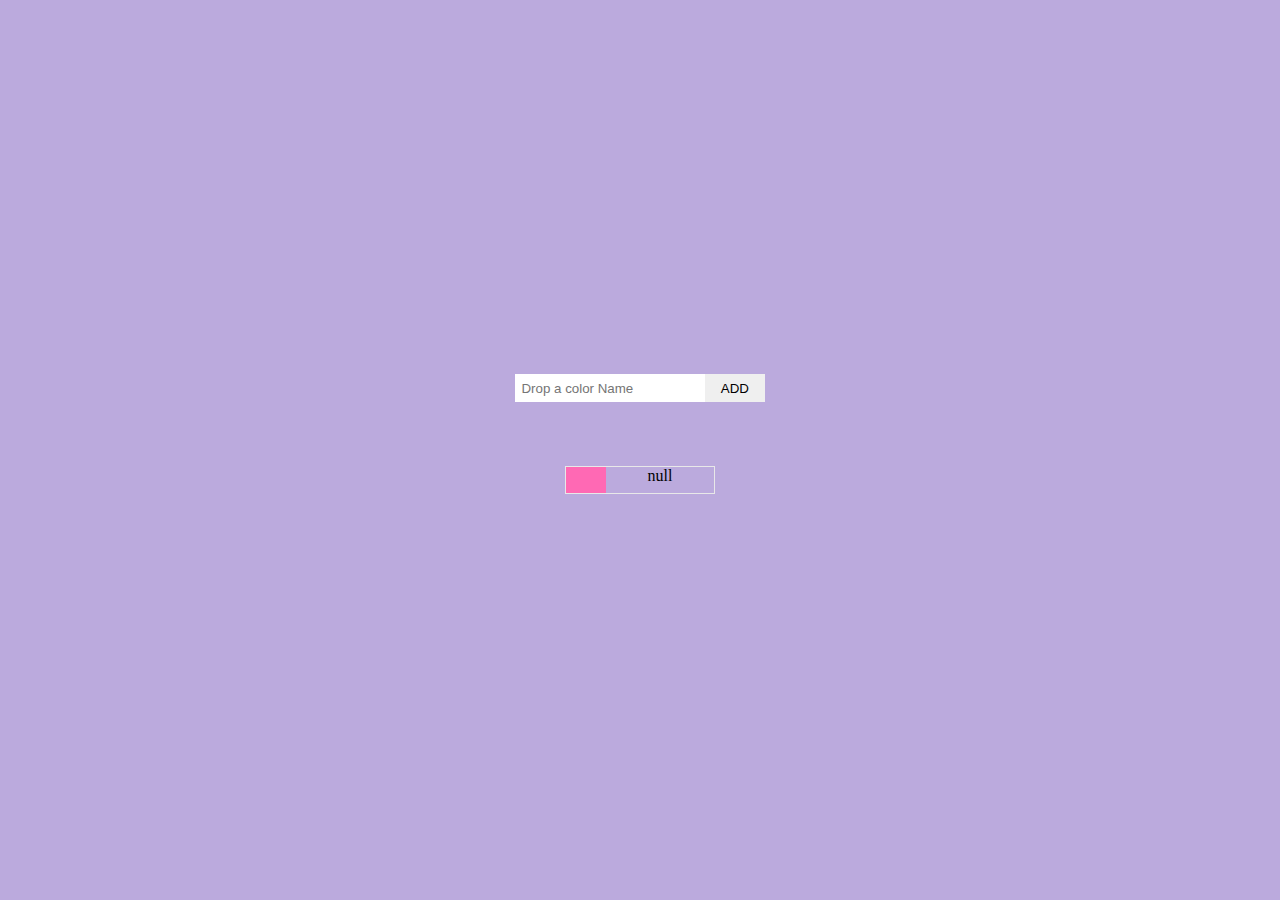
==== 01-color-saver/index.html @ 01dcb416 "added first version of my first JS project" ====
<!DOCTYPE html>
<html lang="en">

    <head>
        <meta charset="UTF-8">
        <meta name="viewport" content="width=device-width, initial-scale=1.0">
        <title>colorSaver</title>
        <link rel="stylesheet" href="style.css">
    </head>

    <body>
        <form class="add">
            <input type="text" class="input" placeholder="Drop a color Name" required aria-label="true" />
            <input type="submit" class="btn button" value="ADD" aria-label="true">
        </form>

        <section class="list">
            <li class="color__block">
                <div class="color__box"></div>
                <div class="color__text">asfafs</div>
            </li>
        </section>



        <script src="main.js"></script>
    </body>

</html>
---- 01-color-saver/style.css ----
* {
  margin: 0;
  padding: 0;
  box-sizing: border-box;
  /* border: 1px solid red; */
}

body {
  background: #bad;
  display: flex;
  flex-direction: column;
  justify-content: center;
  align-items: center;
  height: 100vh;
}

.add {
  margin-bottom: 2rem;
  display: flex;
  align-self: center;
}

.input,
.btn {
  padding: 0.4rem;
  border: none;
}

.btn {
  padding: 0 1rem;
}

.list {
  border-radius: 3px;
  padding: 2rem;
  width: 50%;
  display: flex;
  flex-wrap: wrap;
  gap: 1rem;
  justify-content: space-around;
}

.color__block {
  min-width: 150px;
  height: 28px;
  border: 1px solid #e8e8e8;
  display: flex;
  /* align-items: center; */
}

.color__box {
  background: hotpink;
  width: 40px;
}

.color__text {
  text-align: center;
    flex: 1;
}
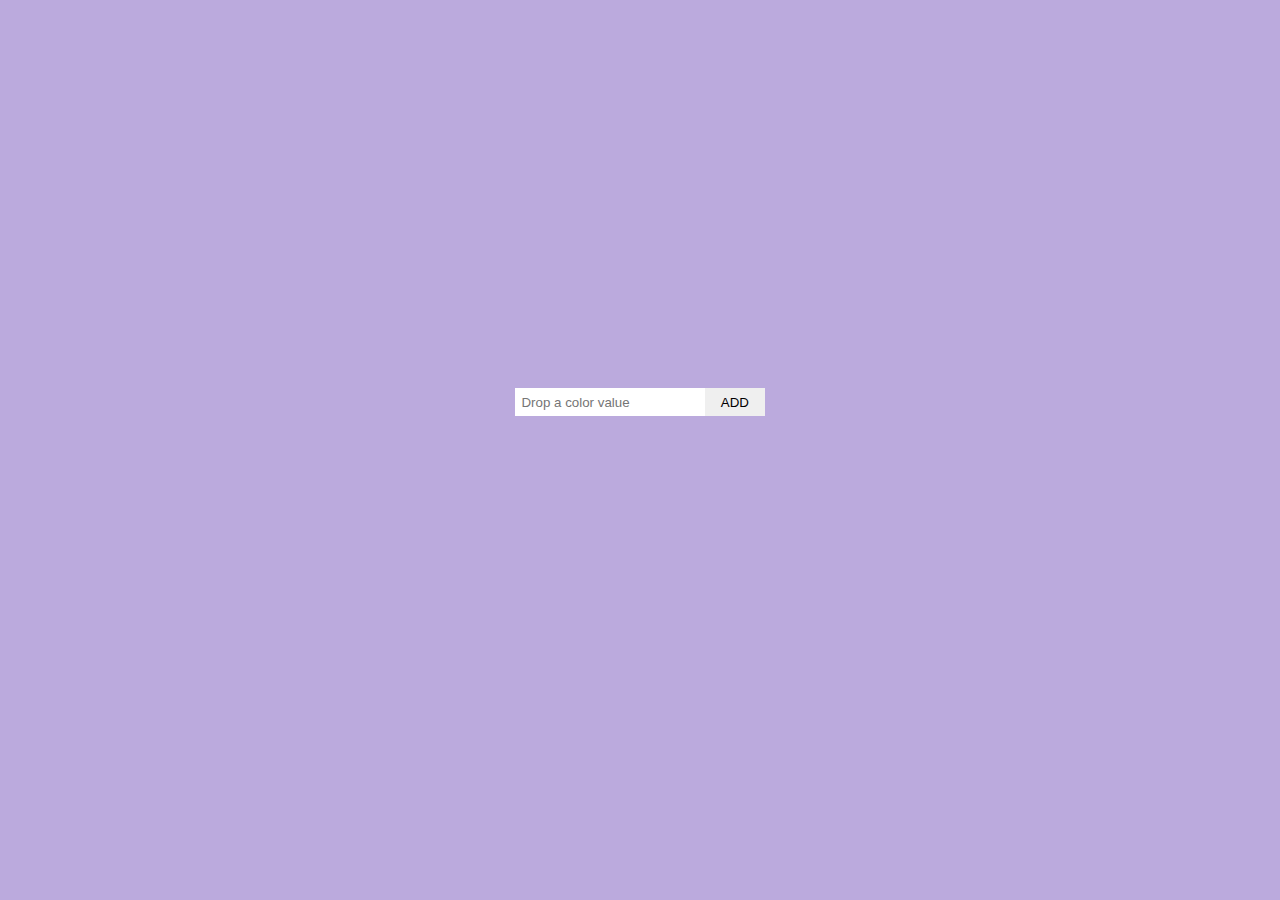
==== commit e6273fb8: "added UI and regex check" ====
--- a/01-color-saver/index.html
+++ b/01-color-saver/index.html
@@ -9,16 +9,15 @@
     </head>
 
     <body>
-        <form class="add">
-            <input type="text" class="input" placeholder="Drop a color Name" required aria-label="true" />
+        <form class="form">
+
+  <!-- regex check for colors found at https://regexr.com/39cgj -->
+            <input type="text" class="input" placeholder="Drop a color value" pattern="(?:#|0x)(?:[a-f0-9]{3}|[a-f0-9]{6})\b|(?:rgb|hsl)a?\([^\)]*\)" required aria-label="true" aria-required="true" />
             <input type="submit" class="btn button" value="ADD" aria-label="true">
         </form>
 
         <section class="list">
-            <li class="color__block">
-                <div class="color__box"></div>
-                <div class="color__text">asfafs</div>
-            </li>
+            
         </section>
 
 
--- a/01-color-saver/style.css
+++ b/01-color-saver/style.css
@@ -1,3 +1,5 @@
+@import url('https://fonts.googleapis.com/css2?family=Big+Shoulders+Display:wght@700&display=swap');
+
 * {
   margin: 0;
   padding: 0;
@@ -5,16 +7,23 @@
   /* border: 1px solid red; */
 }
 
+::selection {
+  background: #ed4c64;
+  color: #fbeee8;
+}
+
 body {
+  font-family: 'Big Shoulders Display', 'Roboto', sans-serif;
+  font-weight: 700;
   background: #bad;
   display: flex;
   flex-direction: column;
   justify-content: center;
   align-items: center;
-  height: 100vh;
+  min-height: 100vh;
 }
 
-.add {
+.form {
   margin-bottom: 2rem;
   display: flex;
   align-self: center;
@@ -41,11 +50,65 @@
 }
 
 .color__block {
+  display: flex;
+  flex-direction: column;
+  justify-content: center;
+  align-items: center;
+  padding: 1rem; 
+}
+
+.color__box {
+  width: 64px;height: 64px;
+  border-radius: 50%;
+
+
+}
+.color__text {
+  opacity: 0;
+  padding: 0.6rem 0;
+  text-transform: uppercase;
+  font-size: 1.2rem;
+  letter-spacing: 0.4px;
+  user-select: all;
+}
+
+.color__box:hover ~ .color__text {
+  opacity: 1;
+}
+/* 
+.color__block {
+  display: flex;
+  align-items: center;
+  padding: 1rem;
+}
+.color__box {
+  width: 64px;
+  height: 64px;
+  background: #541eac;
+  border: 2px dashed non;
+  
+  border-radius: 50%;
+  box-shadow: inset 2px 2px 0px 0 white, inset -2px -2px 0px 0 white,
+    inset 2px -2px 0px 0 white, inset -2px 2px 0px 0 white;
+}
+
+.color__text {
+  font-size: 1rem;
+  border: 2px solid #e8e8e0;
+  border-left: solid transparent;
+  padding: 0.6rem;
+  padding-right: 2rem;
+  border-radius: 0 20px 20px 0;
+  text-transform: uppercase;
+  letter-spacing: 0.2px;
+} */
+
+/* 
+.color__block {
   min-width: 150px;
   height: 28px;
   border: 1px solid #e8e8e8;
   display: flex;
-  /* align-items: center; */
 }
 
 .color__box {
@@ -56,4 +119,4 @@
 .color__text {
   text-align: center;
     flex: 1;
-}
+} */
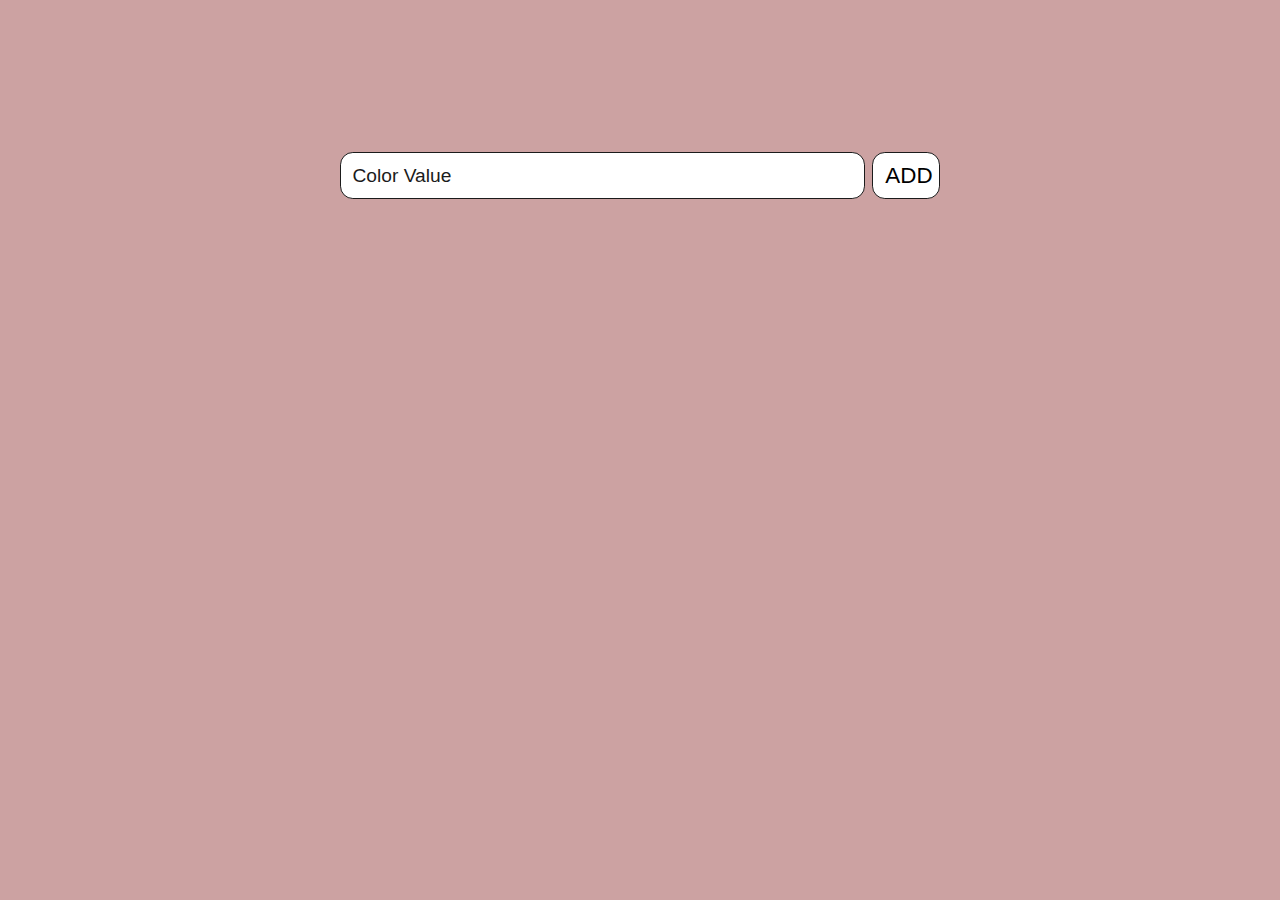
==== commit b04d9b08: "updated UI and refactored code" ====
--- a/01-color-saver/index.html
+++ b/01-color-saver/index.html
@@ -1,28 +1,35 @@
 <!DOCTYPE html>
 <html lang="en">
 
-    <head>
-        <meta charset="UTF-8">
-        <meta name="viewport" content="width=device-width, initial-scale=1.0">
-        <title>colorSaver</title>
-        <link rel="stylesheet" href="style.css">
-    </head>
+  <head>
+    <meta charset="UTF-8">
+    <meta name="viewport" content="width=device-width, initial-scale=1.0">
+    <title>colorSaver</title>
+    <link rel="stylesheet" href="https://use.fontawesome.com/releases/v5.8.2/css/all.css">
+    <link rel="stylesheet" href="style.css">
+  </head>
 
-    <body>
-        <form class="form">
+  <body>
+    <main class="container">
+      <form class="form">
 
-  <!-- regex check for colors found at https://regexr.com/39cgj -->
-            <input type="text" class="input" placeholder="Drop a color value" pattern="(?:#|0x)(?:[a-f0-9]{3}|[a-f0-9]{6})\b|(?:rgb|hsl)a?\([^\)]*\)" required aria-label="true" aria-required="true" />
-            <input type="submit" class="btn button" value="ADD" aria-label="true">
-        </form>
+        <!-- regex check for colors found at https://regexr.com/39cgj -->
+        <input type="text" class="input" placeholder="Color Value"
+          pattern="(?:#|0x)(?:[a-f0-9]{3}|[a-f0-9]{6})\b|(?:rgb|hsl)a?\([^\)]*\)" required aria-label="true"
+          aria-required="true" />
+        <input type="submit" class="btn button" value="ADD" aria-label="true">
+      </form>
 
-        <section class="list">
-            
-        </section>
+      <ul class="color-list">
+
+      </ul>
 
 
 
-        <script src="main.js"></script>
-    </body>
+      <p class="copied">Color copied!</p>
+    </main>
+
+    <script src="main.js"></script>
+  </body>
 
 </html>--- a/01-color-saver/style.css
+++ b/01-color-saver/style.css
@@ -1,9 +1,19 @@
-@import url('https://fonts.googleapis.com/css2?family=Big+Shoulders+Display:wght@700&display=swap');
+@import url("https://fonts.googleapis.com/css2?family=Big+Shoulders+Display:wght@700&display=swap");
+
+/* @import url("https://fonts.googleapis.com/css2?family=M+PLUS+1p:wght@500&display=swap"); */
+
+@font-face {
+  font-family: "Myriad Pro Regular";
+  font-style: normal;
+  font-weight: normal;
+  src: local("Myriad Pro Regular"), url("MYRIADPRO-REGULAR.woff") format("woff");
+}
 
 * {
   margin: 0;
   padding: 0;
   box-sizing: border-box;
+  list-style: none;
   /* border: 1px solid red; */
 }
 
@@ -12,111 +22,178 @@
   color: #fbeee8;
 }
 
+/* RECOMMENDATIONS
+  font-family :TEKO, ABEL, Fjalla One, Barlow Condenced, Varela Round,  "Big Shoulders Display";
+*/
+
+:root {
+  --primaryColor: #cca2a2;
+  --secondaryColor: #ffffff;
+  --accentColor: #1b1b1b;
+
+  /* --fontFamily-input: "M PLUS 1p", sans-serif; */
+  --fontFamily-colorName: "Big Shoulders Display", sans-serif;
+  --fontSize: 1rem;
+  --borderColor: #ffffff;
+}
+
 body {
-  font-family: 'Big Shoulders Display', 'Roboto', sans-serif;
-  font-weight: 700;
-  background: #bad;
+  background: var(--primaryColor);
+  height: 100vh;
+  overflow: hidden;
+}
+
+.container {
+  padding: 10% 0;
+  max-width: 800px;
+  margin: 0 auto;
   display: flex;
   flex-direction: column;
-  justify-content: center;
   align-items: center;
-  min-height: 100vh;
 }
 
 .form {
-  margin-bottom: 2rem;
   display: flex;
-  align-self: center;
+  justify-content: center;
+  gap: 0.4rem;
+  width: 90%;
+  max-width: 600px;
+  /* font-family: var(--fontFamily-input); */
+
+  margin: 1.5rem auto;
 }
 
-.input,
-.btn {
-  padding: 0.4rem;
-  border: none;
+.input {
+  padding: 0.4em 0.6em;
+  font-size: 1.2rem;
+  flex: 1;
+
+  border-radius: 0.8rem;
+  border: 1px solid var(--accentColor);
+}
+
+.input::placeholder {
+  color: var(--accentColor);
+  font-weight: 500;
 }
 
 .btn {
-  padding: 0 1rem;
+  background: var(--secondaryColor);
+  border: 1px solid var(--accentColor);
+  color: black;
+  border-radius: 0.8rem;
+  cursor: pointer;
+  padding: 0.6rem 0.4rem;
+  padding-left: 0.8rem;
+  font-weight: 500;
+  font-size: 1.4rem;
 }
 
-.list {
-  border-radius: 3px;
-  padding: 2rem;
-  width: 50%;
-  display: flex;
-  flex-wrap: wrap;
-  gap: 1rem;
-  justify-content: space-around;
+.color-list {
+  width: 100%;
+  /*   padding: 0 0.5rem; */
+  display: grid;
+  grid-template-columns: repeat(auto-fit, 90px);
+  grid-template-rows: repeat(auto-fit);
+  gap: 2.5rem 1rem;
+  justify-content: center;
 }
 
-.color__block {
-  display: flex;
-  flex-direction: column;
-  justify-content: center;
-  align-items: center;
-  padding: 1rem; 
+.color-list li {
+  width: 84px;
+  height: 84px;
+  background: var(--secondaryColor);
+  border-radius: 50%;
+  border: 1px solid hotpink;
+  position: relative;
+  cursor: pointer;
+  /* transition: opacity 2s ease-out; */
 }
 
-.color__box {
-  width: 64px;height: 64px;
+.color-list li::before {
+  content: "";
+  background: #1b1b1b50;
+
+  position: absolute;
+  top: 0;
+  left: 0;
+  right: 0;
+  bottom: 0;
   border-radius: 50%;
-
-
-}
-.color__text {
   opacity: 0;
-  padding: 0.6rem 0;
-  text-transform: uppercase;
-  font-size: 1.2rem;
-  letter-spacing: 0.4px;
-  user-select: all;
 }
 
-.color__box:hover ~ .color__text {
-  opacity: 1;
-}
-/* 
-.color__block {
-  display: flex;
-  align-items: center;
-  padding: 1rem;
-}
-.color__box {
-  width: 64px;
-  height: 64px;
-  background: #541eac;
-  border: 2px dashed non;
-  
-  border-radius: 50%;
-  box-shadow: inset 2px 2px 0px 0 white, inset -2px -2px 0px 0 white,
-    inset 2px -2px 0px 0 white, inset -2px 2px 0px 0 white;
+.color-list li::after {
+  font-family: "Font Awesome 5 Free";
+  font-size: 1.8rem;
+  content: "\f0c5";
+  color: var(--secondaryColor);
+
+  position: absolute;
+  top: 50%;
+  left: 50%;
+  transform: translate(-50%, -50%);
+  opacity: 0;
 }
 
 .color__text {
-  font-size: 1rem;
-  border: 2px solid #e8e8e0;
-  border-left: solid transparent;
-  padding: 0.6rem;
-  padding-right: 2rem;
-  border-radius: 0 20px 20px 0;
-  text-transform: uppercase;
-  letter-spacing: 0.2px;
-} */
+  position: absolute;
+  top: 110%;
+  text-align: center;
+  width: inherit;
+  background: none;
+  font-size: 1.2rem;
+  font-family: var(--fontFamily-colorName);
+  letter-spacing: 0.4px;
+  transition: opacity 0.4s ease-out;
+  opacity: 0;
+  border: none;
+  outline: none;
+  user-select: none;
+}
+.color__text:disabled {
+  color: var(--accentColor);
+}
+.color-list li:hover::after,
+.color-list li:hover::before,
+.color-list li:hover .color__text {
+  opacity: 1;
 
-/* 
-.color__block {
-  min-width: 150px;
-  height: 28px;
-  border: 1px solid #e8e8e8;
-  display: flex;
+  transition: opacity 0.6s ease-out;
 }
 
-.color__box {
-  background: hotpink;
-  width: 40px;
+.copied {
+  position: absolute;
+  top: 0;
+  right: 0;
+
+  font-family: var(--fontFamily);
+  font-size: 1.2rem;
+  margin: 1rem;
+  padding: 0.4rem 0.6rem;
+  border-radius: 0.2rem;
+  color: white;
+  background: #341685;
+  opacity: 0;
+  transition: all 0.4s;
 }
 
-.color__text {
-  text-align: center;
-    flex: 1;
-} */
+.copied.is-copied {
+  -webkit-animation: scaleUp 2s cubic-bezier(0.25, 0.46, 0.45, 0.94);
+  animation: scaleUp 2s cubic-bezier(0.25, 0.46, 0.45, 0.94);
+}
+@keyframes scaleUp {
+  0% {
+    transform: scale(0);
+    transform-origin: center;
+    opacity: 0;
+  }
+  30% {
+    transform: scale(1);
+    transform-origin: center;
+    opacity: 1;
+  }
+  100% {
+    opacity: 0;
+  }
+}
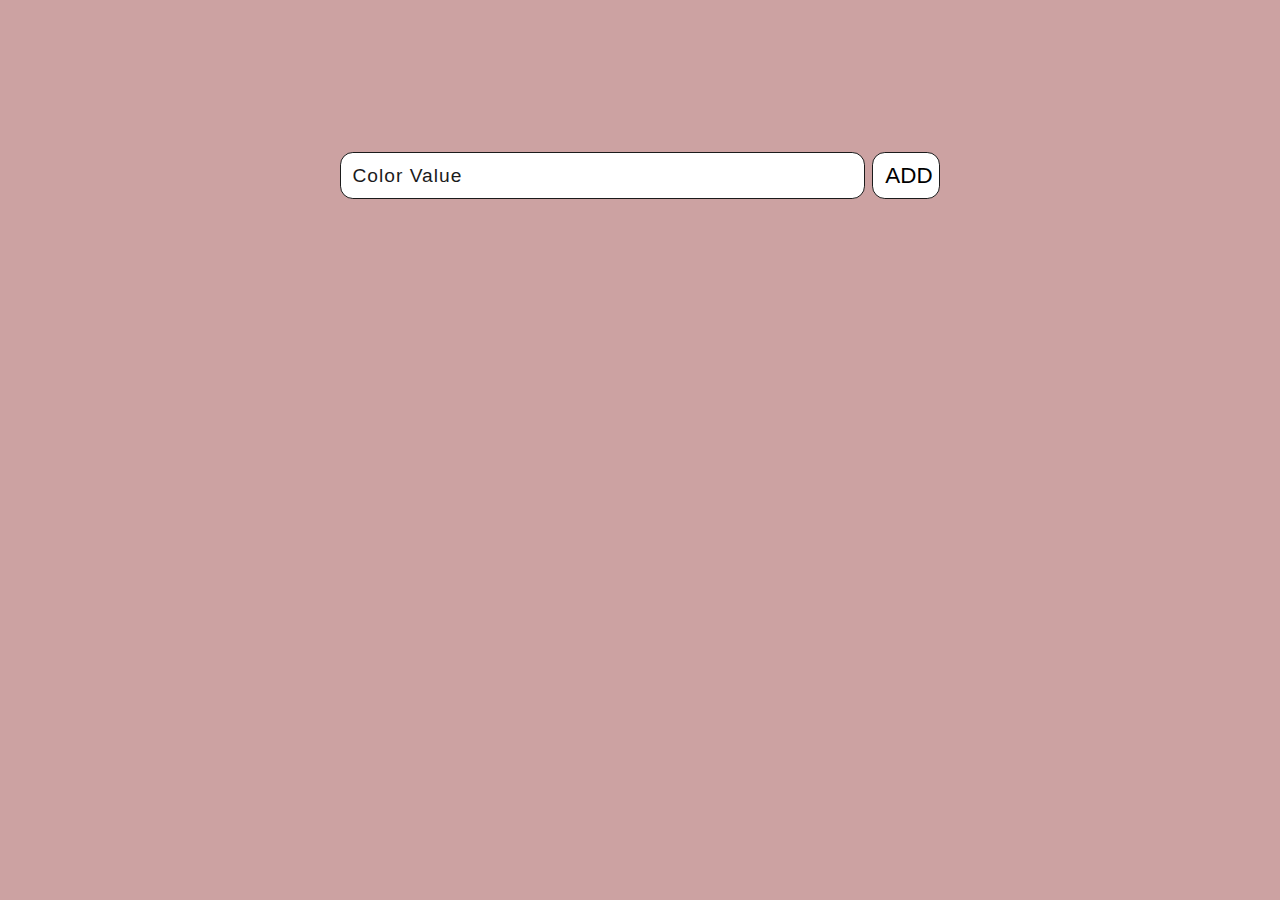
==== commit 322cead7: "documented and refactored code" ====
--- a/01-color-saver/index.html
+++ b/01-color-saver/index.html
@@ -6,26 +6,29 @@
     <meta name="viewport" content="width=device-width, initial-scale=1.0">
     <title>colorSaver</title>
     <link rel="stylesheet" href="https://use.fontawesome.com/releases/v5.8.2/css/all.css">
+    <link rel="preconnect" href="https://fonts.gstatic.com">
+    <link href="https://fonts.googleapis.com/css2?family=Big+Shoulders+Display:wght@700&display=swap" rel="stylesheet">
     <link rel="stylesheet" href="style.css">
   </head>
 
   <body>
     <main class="container">
+      <!-- form to collect color value -->
       <form class="form">
-
         <!-- regex check for colors found at https://regexr.com/39cgj -->
         <input type="text" class="input" placeholder="Color Value"
-          pattern="(?:#|0x)(?:[a-f0-9]{3}|[a-f0-9]{6})\b|(?:rgb|hsl)a?\([^\)]*\)" required aria-label="true"
+          pattern="(?:#|0x)(?:[a-fA-F0-9]{3}|[a-f0-9]{6})\b|(?:rgb|hsl)a?\([^\)]*\)" required aria-label="true"
           aria-required="true" />
-        <input type="submit" class="btn button" value="ADD" aria-label="true">
+
+        <input type="submit" class="btn" value="ADD" aria-label="true">
       </form>
 
+      <!-- container for colors -->
       <ul class="color-list">
 
       </ul>
 
-
-
+      <!-- pop-up on copying color -->
       <p class="copied">Color copied!</p>
     </main>
 
--- a/01-color-saver/style.css
+++ b/01-color-saver/style.css
@@ -1,12 +1,10 @@
-@import url("https://fonts.googleapis.com/css2?family=Big+Shoulders+Display:wght@700&display=swap");
-
-/* @import url("https://fonts.googleapis.com/css2?family=M+PLUS+1p:wght@500&display=swap"); */
+/* @import url("https://fonts.googleapis.com/css2?family=Big+Shoulders+Display:wght@700&display=swap"); */
 
 @font-face {
   font-family: "Myriad Pro Regular";
   font-style: normal;
   font-weight: normal;
-  src: local("Myriad Pro Regular"), url("MYRIADPRO-REGULAR.woff") format("woff");
+  src: local("Myriad Pro Regular"), url("https://github.com/fontfen/myriad-pro/blob/master/MyriadPro-Regular.woff") format("woff");
 }
 
 * {
@@ -14,7 +12,11 @@
   padding: 0;
   box-sizing: border-box;
   list-style: none;
-  /* border: 1px solid red; */
+}
+
+::-moz-selection {
+  background: #ed4c64;
+  color: #fbeee8;
 }
 
 ::selection {
@@ -22,16 +24,13 @@
   color: #fbeee8;
 }
 
-/* RECOMMENDATIONS
-  font-family :TEKO, ABEL, Fjalla One, Barlow Condenced, Varela Round,  "Big Shoulders Display";
-*/
-
 :root {
+  /* --font-family-suggestions: "TEKO", "ABEL", "Fjalla One", "Barlow Condenced", "Varela Round", "Big Shoulders Display"; */
   --primaryColor: #cca2a2;
   --secondaryColor: #ffffff;
   --accentColor: #1b1b1b;
 
-  /* --fontFamily-input: "M PLUS 1p", sans-serif; */
+  --fontFamily-input: "Myriad Pro Regular", sans-serif;
   --fontFamily-colorName: "Big Shoulders Display", sans-serif;
   --fontSize: 1rem;
   --borderColor: #ffffff;
@@ -58,40 +57,64 @@
   gap: 0.4rem;
   width: 90%;
   max-width: 600px;
-  /* font-family: var(--fontFamily-input); */
 
   margin: 1.5rem auto;
+}
+
+.input,
+.btn {
+  font-family: var(--fontFamily-input);
+  background: var(--secondaryColor);
+  border-radius: 0.8rem;
+  border: 1px solid var(--accentColor);
+  color: black;
 }
 
 .input {
   padding: 0.4em 0.6em;
   font-size: 1.2rem;
   flex: 1;
-
-  border-radius: 0.8rem;
-  border: 1px solid var(--accentColor);
-}
+}
+
+
+.input::-webkit-input-placeholder {
+  color: var(--accentColor);
+  letter-spacing: 1px;
+}
+
+
+.input::-moz-placeholder {
+  color: var(--accentColor);
+  letter-spacing: 1px;
+}
+
+
+.input:-ms-input-placeholder {
+  color: var(--accentColor);
+  letter-spacing: 1px;
+}
+
+
+.input::-ms-input-placeholder {
+  color: var(--accentColor);
+  letter-spacing: 1px;
+}
+
 
 .input::placeholder {
   color: var(--accentColor);
-  font-weight: 500;
+  letter-spacing: 1px;
 }
 
 .btn {
-  background: var(--secondaryColor);
-  border: 1px solid var(--accentColor);
-  color: black;
-  border-radius: 0.8rem;
   cursor: pointer;
   padding: 0.6rem 0.4rem;
   padding-left: 0.8rem;
-  font-weight: 500;
   font-size: 1.4rem;
 }
 
 .color-list {
   width: 100%;
-  /*   padding: 0 0.5rem; */
   display: grid;
   grid-template-columns: repeat(auto-fit, 90px);
   grid-template-rows: repeat(auto-fit);
@@ -100,14 +123,13 @@
 }
 
 .color-list li {
+  background: var(--secondaryColor);
+  border: 1px solid hotpink;
+  cursor: pointer;
   width: 84px;
   height: 84px;
-  background: var(--secondaryColor);
   border-radius: 50%;
-  border: 1px solid hotpink;
   position: relative;
-  cursor: pointer;
-  /* transition: opacity 2s ease-out; */
 }
 
 .color-list li::before {
@@ -149,9 +171,15 @@
   opacity: 0;
   border: none;
   outline: none;
+  -webkit-user-select: none;
+  -moz-user-select: none;
+  -ms-user-select: none;
   user-select: none;
 }
-.color__text:disabled {
+.color__text:-moz-read-only {
+  color: var(--accentColor);
+}
+.color__text:read-only {
   color: var(--accentColor);
 }
 .color-list li:hover::after,
@@ -168,32 +196,50 @@
   right: 0;
 
   font-family: var(--fontFamily);
-  font-size: 1.2rem;
+  font-size: 1rem;
   margin: 1rem;
   padding: 0.4rem 0.6rem;
   border-radius: 0.2rem;
   color: white;
-  background: #341685;
+  background: #d90429;
   opacity: 0;
   transition: all 0.4s;
 }
 
 .copied.is-copied {
-  -webkit-animation: scaleUp 2s cubic-bezier(0.25, 0.46, 0.45, 0.94);
-  animation: scaleUp 2s cubic-bezier(0.25, 0.46, 0.45, 0.94);
-}
-@keyframes scaleUp {
+  /* -webkit-animation: scaleUp 2s cubic-bezier(0.25, 0.46, 0.45, 0.94);
+  animation: scaleUp 2s cubic-bezier(0.25, 0.46, 0.45, 0.94); */
+
+  -webkit-animation: slide-left 3s cubic-bezier(0.25, 0.46, 0.45, 0.94) both;
+  animation: slide-left 3s cubic-bezier(0.25, 0.46, 0.45, 0.94) both;
+}
+
+@-webkit-keyframes slide-left {
   0% {
-    transform: scale(0);
-    transform-origin: center;
+    transform: translateX(100px);
     opacity: 0;
   }
   30% {
-    transform: scale(1);
-    transform-origin: center;
+    transform: translateX(0);
     opacity: 1;
   }
+
   100% {
     opacity: 0;
   }
 }
+
+@keyframes slide-left {
+  0% {
+    transform: translateX(100px);
+    opacity: 0;
+  }
+  30% {
+    transform: translateX(0);
+    opacity: 1;
+  }
+
+  100% {
+    opacity: 0;
+  }
+}
